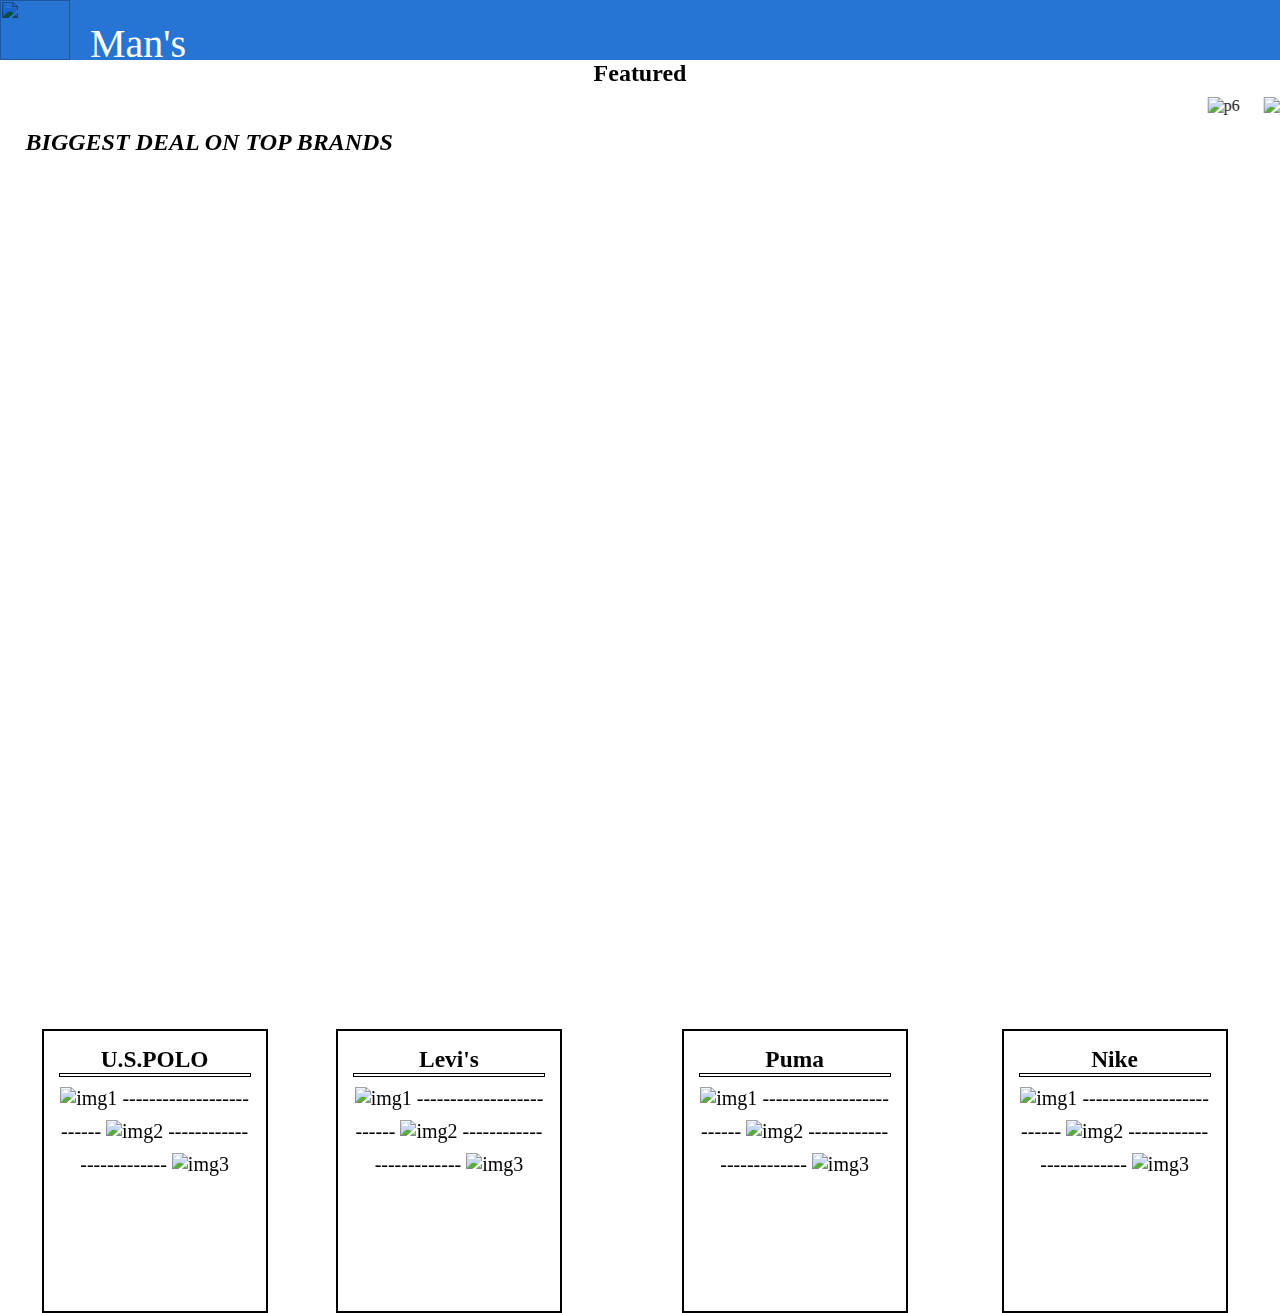
==== mans.html @ e5a679e3 "Add files via upload" ====
<!DOCTYPE html>
<html lang="en">

<head>
    <meta charset="UTF-8">
    <meta name="viewport" content="width=device-width, initial-scale=1.0">
    <title>Man's</title>
    <link rel="stylesheet" href="style1.css">
</head>

<body>
    <div class="container">
        <div class="box">
            <div class="nav">
                <img src="/images/clothing-store-logo-design-inspiration-vector-illustration_500223-481.avif">
                <a href="index.html">Man's</a>
            </div>
        </div>
    </div>
    <div class="main">
        <h2>Featured</h2>
        <marquee behavior="scroll" direction="left" scrollamount="10">
            <img src="/images/product-6.jpg" alt="p6" />
            <img src="/images/product-9.jpg" alt="p9" />
            <img src="/images/product-10.jpg" alt="p10" />
            <img src="/images/product-12.jpg" alt="p12" />
        </marquee>
    </div>
    <div class="brands">
        <h2>BIGGEST DEAL ON TOP BRANDS</h2>
    </div>
    <div class="container1">
        <div class="uspolo">
            <section id="men">
            </section>
            <a href="https://uspoloassn.in/">
                <h3>U.S.POLO</h3>
            </a>
            <div class="line">
            </div>
            <img src="/images/buy-1.jpg" alt="img1">
            -------------------------
            <img src="images/buy-2.jpg" alt="img2">
            -------------------------
            <img src="/images/buy-3.jpg" alt="img3">
        </div>

        <div class="levis">
            <section id="men">
            </section>
            <a href="https://www.levi.in/">
                <h3>Levi's</h3>
            </a>
            <div class="line">
            </div>
            <img src="/images/buy-1.jpg" alt="img1">
            -------------------------
            <img src="images/buy-2.jpg" alt="img2">
            -------------------------
            <img src="/images/buy-3.jpg" alt="img3">
        </div>
        <div class="puma">
            <section id="men">
            </section>
            <a href="https://in.puma.com/">
                <h3>Puma</h3>
            </a>
            <div class="line">
            </div>
            <img src="/images/buy-1.jpg" alt="img1">
            -------------------------
            <img src="images/buy-2.jpg" alt="img2">
            -------------------------
            <img src="/images/buy-3.jpg" alt="img3">
        </div>

        <div class="nike">
            <section id="men">
            </section>
            <a href="https://in.puma.com/">
                <h3>Nike</h3>
            </a>
            <div class="line">
            </div>
            <img src="/images/buy-1.jpg" alt="img1">
            -------------------------
            <img src="images/buy-2.jpg" alt="img2">
            -------------------------
            <img src="/images/buy-3.jpg" alt="img3">
        </div>


</body>

</html>
---- style1.css ----
* {
    margin: 0px;
    padding: 0px;
}

.container {
    background-color: rgb(34, 152, 225);
    width: 1280px;
    height: 60px;
}


.box {
    color: rgb(0, 0, 0);
    background-color: rgb(38, 116, 212);
    height: 60px;
    animation-name: harshil;
    animation-duration: 10s;
    animation-iteration-count: 1;
}

@keyframes harshil {
    from {
        width: 0px;
    }

    to {
        width: 1280px;
    }

}

.nav {
    display: flex;
    width: 750px;

}

.nav img {
    cursor: pointer;
    width: 70px;
    height: 60px;
    mix-blend-mode: multiply;
    filter: contrast(1)
}

.nav a {
    color: white;
    text-decoration: none;
    overflow: hidden;
    text-align: center;
    padding: 20px;
    text-align: center;
    float: right;
    font-size: 40px;
}

.main {
    background-color: WHITE;
}

.main h2 {
    text-align: center;
}

.main img {
    width: 400px;
    height: 400px;
    margin: 10px;

}

.brands {
    margin-left: 2%;
    font-style: oblique;
}

.uspolo {
    text-decoration: none;
    cursor: pointer;
    position: absolute;
    top: 130%;
    left: 12%;
    transform: translate(-50%, -50%);
    font-size: 20px;
    width: 15%;
    height: 250px;
    border: 2px solid rgb(0, 0, 0);
    padding: 15px;
    margin: 1px;
    text-align: center;
    overflow-y: scroll;

}

.uspolo a {
    height: 20px;
    text-decoration: none;
    color: rgb(0, 0, 0);
}

.uspolo :hover {
    font-size: 30px;

}

.uspolo img {
    margin-top: 10px;
    height: 200px;
    width: 180px;
}

.line {
    border: 1px solid rgb(0, 0, 0);
    padding: 1px;

}


.levis {
    text-decoration: none;
    cursor: pointer;
    position: absolute;
    top: 130%;
    left: 35%;
    transform: translate(-50%, -50%);
    font-size: 20px;
    width: 15%;
    height: 250px;
    border: 2px solid rgb(0, 0, 0);
    padding: 15px;
    margin: 1px;
    text-align: center;
    overflow-y: scroll;

}

.levis a {
    text-decoration: none;
    color: rgb(0, 0, 0);
}

.levis:hover {
    font-size: 30px;

}

.levis img {
    margin-top: 10px;
    height: 200px;
    width: 180px;
}

.line {
    border: 1px solid rgb(0, 0, 0);
    padding: 1px;

}

.puma {
    text-decoration: none;
    cursor: pointer;
    position: absolute;
    top: 130%;
    left: 62%;
    transform: translate(-50%, -50%);
    font-size: 20px;
    width: 15%;
    height: 250px;
    border: 2px solid rgb(0, 0, 0);
    padding: 15px;
    margin: 1px;
    text-align: center;
    overflow-y: scroll;

}

.puma a {
    text-decoration: none;
    color: rgb(0, 0, 0);
}

.puma:hover {
    font-size: 30px;

}

.puma img {
    margin-top: 10px;
    height: 200px;
    width: 180px;
}

.line {
    border: 1px solid rgb(0, 0, 0);
    padding: 1px;

}

.nike {
    text-decoration: none;
    cursor: pointer;
    position: absolute;
    top: 130%;
    left: 87%;
    transform: translate(-50%, -50%);
    font-size: 20px;
    width: 15%;
    height: 250px;
    border: 2px solid rgb(0, 0, 0);
    padding: 15px;
    margin: 1px;
    text-align: center;
    overflow-y: scroll;

}

.nike a {
    text-decoration: none;
    color: rgb(0, 0, 0);
}

.nike:hover {
    font-size: 30px;

}

.nike img {
    margin-top: 10px;
    height: 200px;
    width: 180px;
}

.line {
    border: 1px solid rgb(0, 0, 0);
    padding: 1px;

}
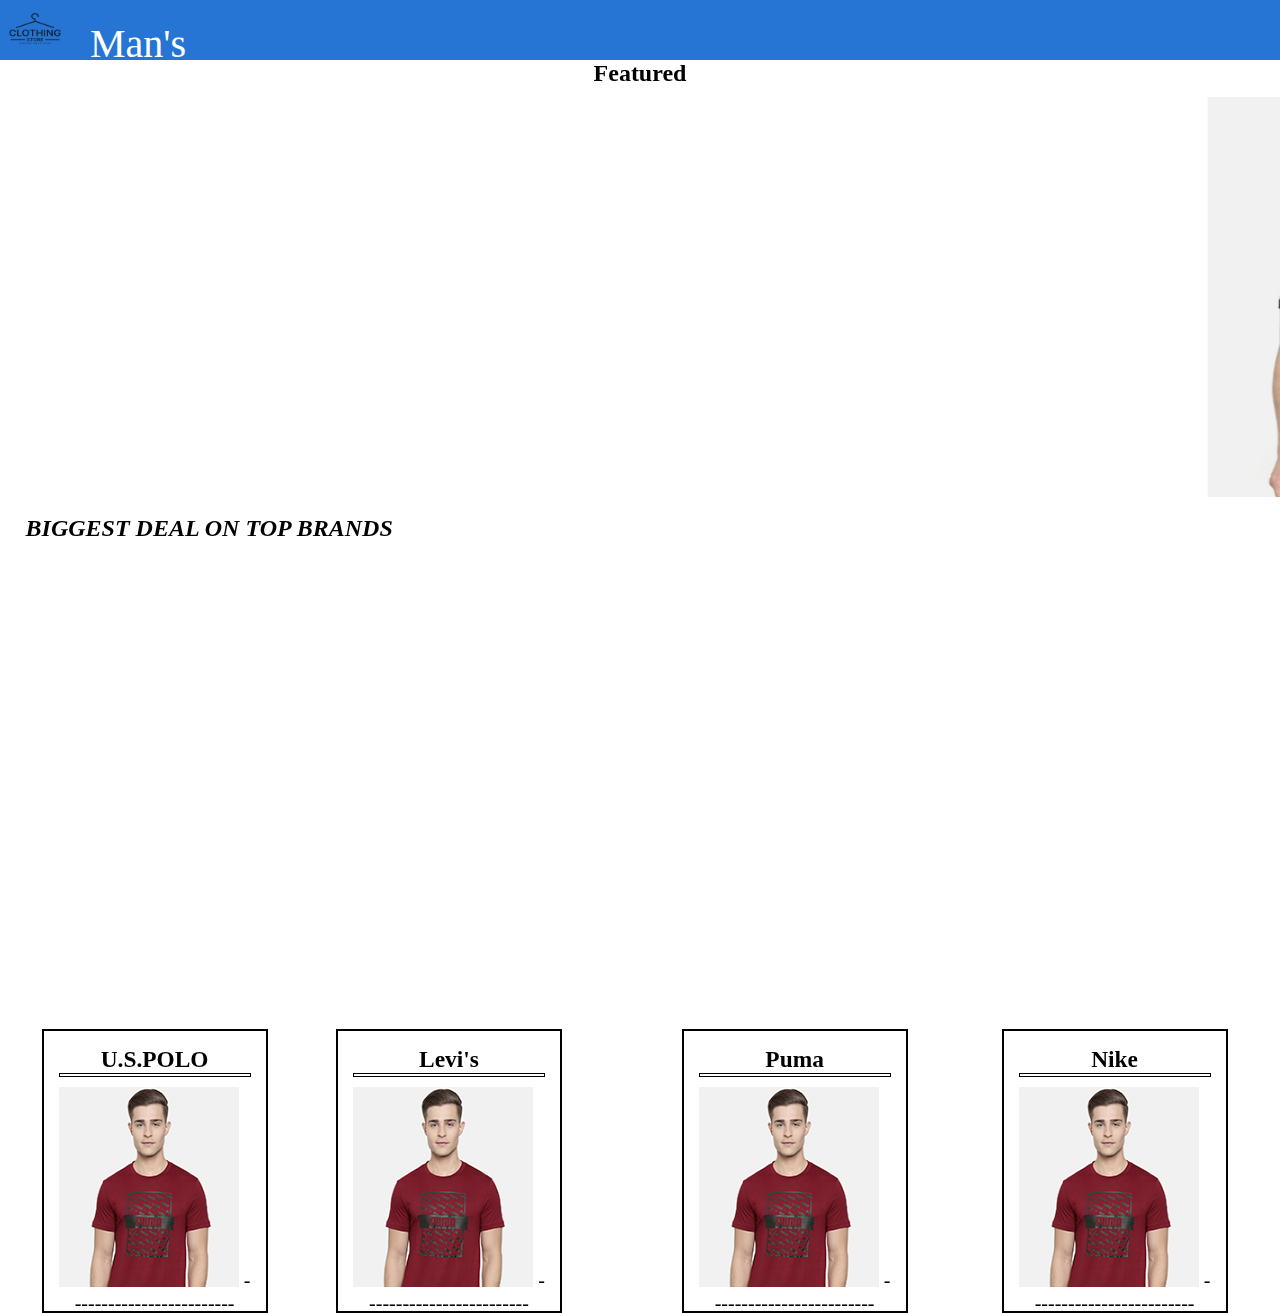
==== commit b1bc2c06: "Update mans.html" ====
--- a/mans.html
+++ b/mans.html
@@ -12,7 +12,7 @@
     <div class="container">
         <div class="box">
             <div class="nav">
-                <img src="/images/clothing-store-logo-design-inspiration-vector-illustration_500223-481.avif">
+                <img src="/clothing-store-logo-design-inspiration-vector-illustration_500223-481.avif">
                 <a href="index.html">Man's</a>
             </div>
         </div>
@@ -20,10 +20,10 @@
     <div class="main">
         <h2>Featured</h2>
         <marquee behavior="scroll" direction="left" scrollamount="10">
-            <img src="/images/product-6.jpg" alt="p6" />
-            <img src="/images/product-9.jpg" alt="p9" />
-            <img src="/images/product-10.jpg" alt="p10" />
-            <img src="/images/product-12.jpg" alt="p12" />
+            <img src="/product-6.jpg" alt="p6" />
+            <img src="/product-9.jpg" alt="p9" />
+            <img src="/product-10.jpg" alt="p10" />
+            <img src="/product-12.jpg" alt="p12" />
         </marquee>
     </div>
     <div class="brands">
@@ -38,11 +38,11 @@
             </a>
             <div class="line">
             </div>
-            <img src="/images/buy-1.jpg" alt="img1">
+            <img src="/buy-1.jpg" alt="img1">
             -------------------------
-            <img src="images/buy-2.jpg" alt="img2">
+            <img src="/buy-2.jpg" alt="img2">
             -------------------------
-            <img src="/images/buy-3.jpg" alt="img3">
+            <img src="/buy-3.jpg" alt="img3">
         </div>
 
         <div class="levis">
@@ -53,11 +53,11 @@
             </a>
             <div class="line">
             </div>
-            <img src="/images/buy-1.jpg" alt="img1">
+            <img src="/buy-1.jpg" alt="img1">
             -------------------------
-            <img src="images/buy-2.jpg" alt="img2">
+            <img src="/buy-2.jpg" alt="img2">
             -------------------------
-            <img src="/images/buy-3.jpg" alt="img3">
+            <img src="/buy-3.jpg" alt="img3">
         </div>
         <div class="puma">
             <section id="men">
@@ -67,11 +67,11 @@
             </a>
             <div class="line">
             </div>
-            <img src="/images/buy-1.jpg" alt="img1">
+            <img src="/buy-1.jpg" alt="img1">
             -------------------------
-            <img src="images/buy-2.jpg" alt="img2">
+            <img src="/buy-2.jpg" alt="img2">
             -------------------------
-            <img src="/images/buy-3.jpg" alt="img3">
+            <img src="/buy-3.jpg" alt="img3">
         </div>
 
         <div class="nike">
@@ -82,14 +82,14 @@
             </a>
             <div class="line">
             </div>
-            <img src="/images/buy-1.jpg" alt="img1">
+            <img src="/buy-1.jpg" alt="img1">
             -------------------------
-            <img src="images/buy-2.jpg" alt="img2">
+            <img src="/buy-2.jpg" alt="img2">
             -------------------------
-            <img src="/images/buy-3.jpg" alt="img3">
+            <img src="/buy-3.jpg" alt="img3">
         </div>
 
 
 </body>
 
-</html>+</html>
